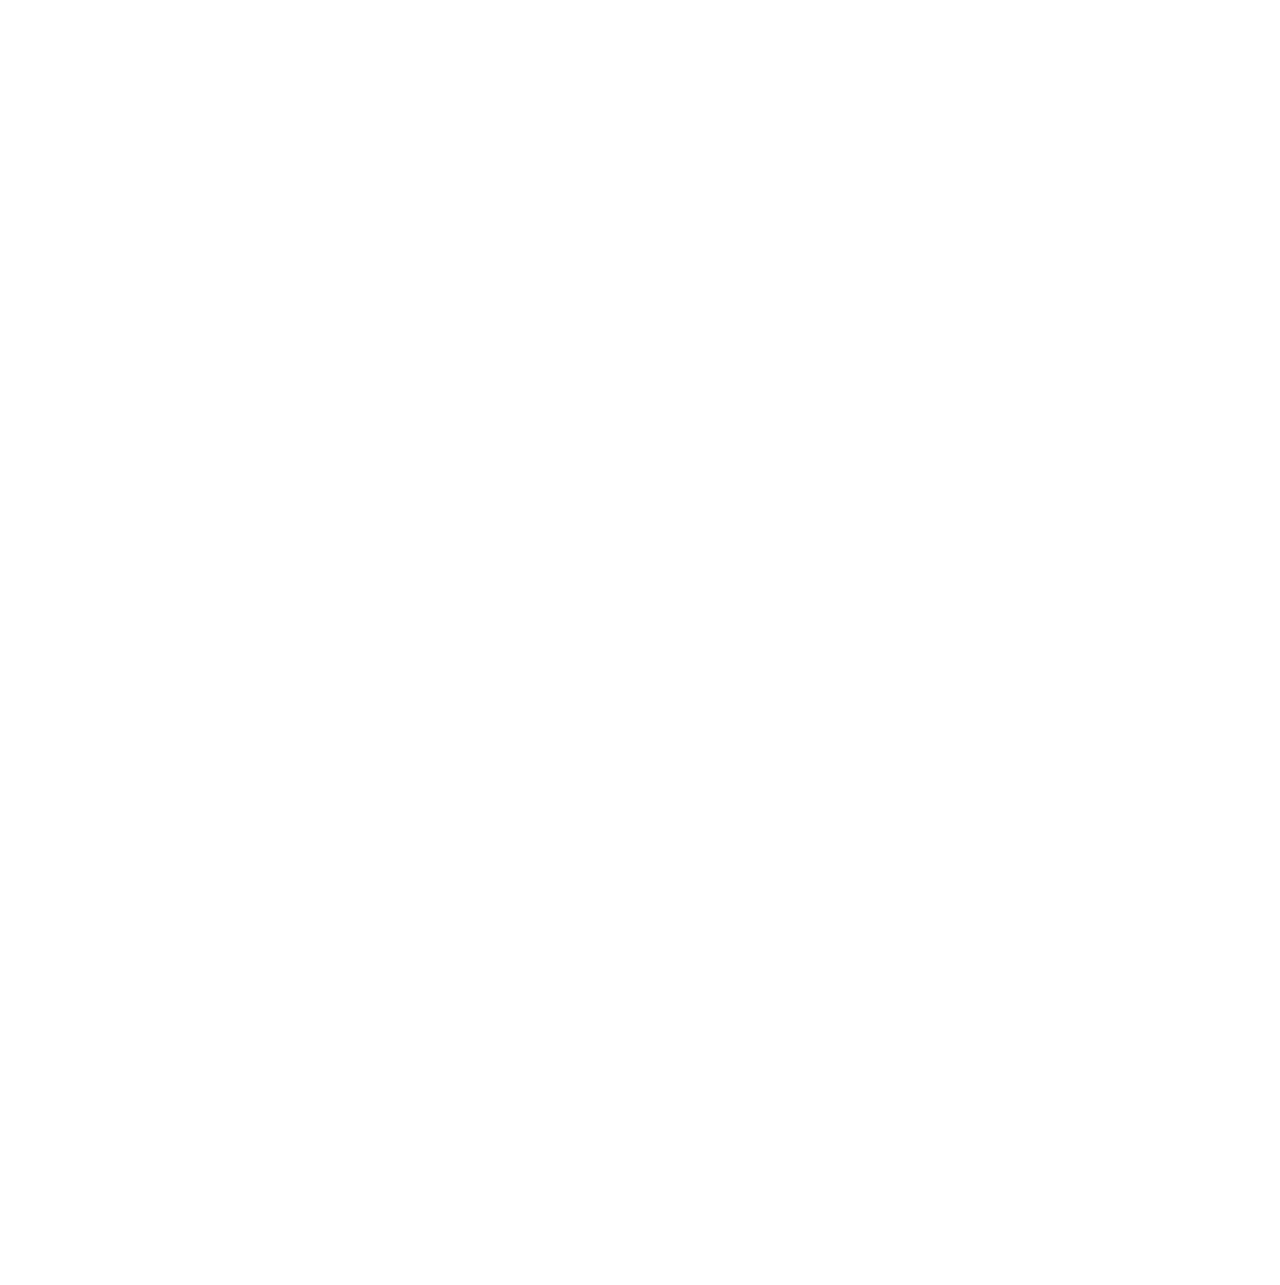
==== index.html @ 608d321c "Update index.html" ====
<html> 
    <iframe
      src="https://public.tableau.com/views/PlayerStats-Top5Leagues20192020/OnePlayerSummary?:language=en&:display_count=y&mobile=&:origin=viz_share_link" 
      width="1004" height="1269" frameborder="0">
    </iframe>
</html>
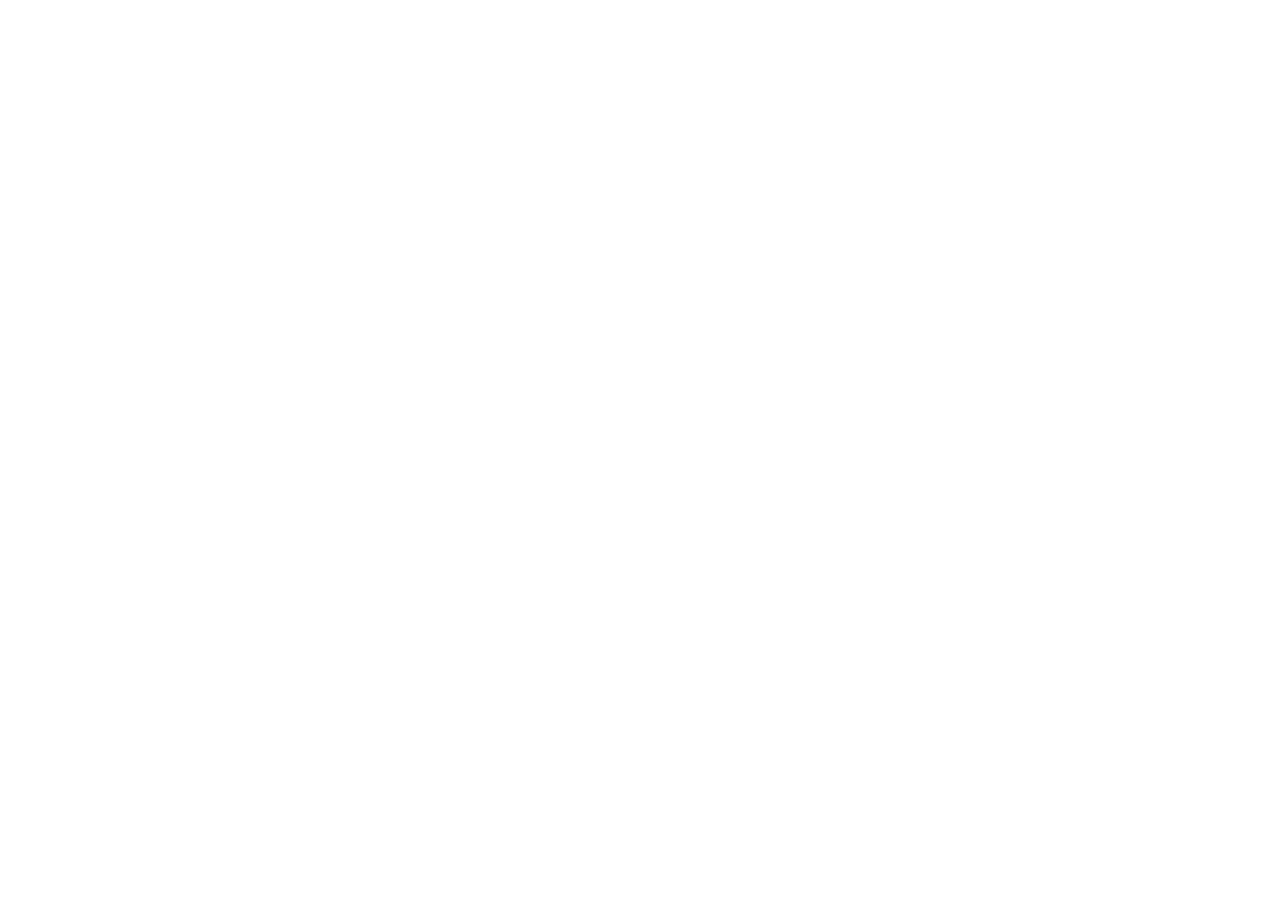
==== commit 9fe40041: "Update index.html" ====
--- a/index.html
+++ b/index.html
@@ -1,6 +1,6 @@
 <html> 
     <iframe
-      src="https://public.tableau.com/views/PlayerStats-Top5Leagues20192020/OnePlayerSummary?:language=en&:display_count=y&mobile=&:origin=viz_share_link" 
-      width="1004" height="1269" frameborder="0">
+        src="https://public.tableau.com/views/HarryPotterSpells_15978966010320/HarryPotterSpells?:language=en&:display_count=y&mobile=&:origin=viz_share_link"
+        width="1366" height="795" frameborder="0">
     </iframe>
 </html>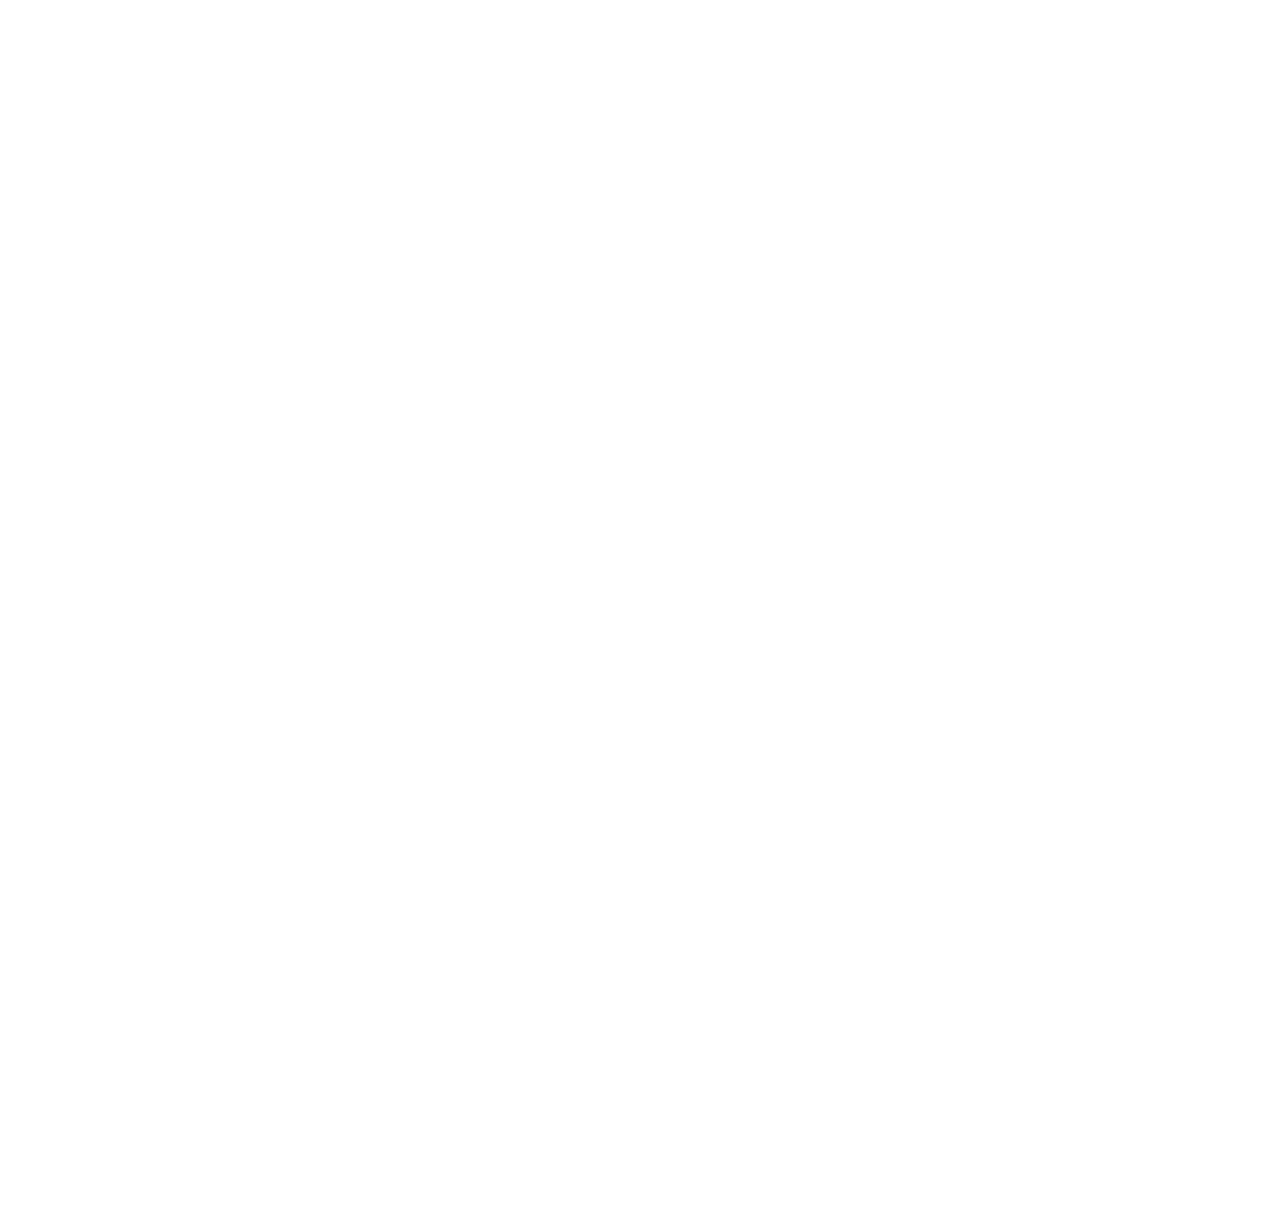
==== commit 00d97f80: "Update index.html" ====
--- a/index.html
+++ b/index.html
@@ -1,6 +1,6 @@
 <html> 
     <iframe
-        src="https://public.tableau.com/views/HarryPotterSpells_15978966010320/HarryPotterSpells?:language=en&:display_count=y&mobile=&:origin=viz_share_link"
-        width="1366" height="795" frameborder="0">
+      src="https://public.tableau.com/views/FCBarcelona/FCBarcelona?:language=en&:display_count=y&:origin=viz_share_link"
+       width="1654" height="1196" frameborder=0>
     </iframe>
 </html>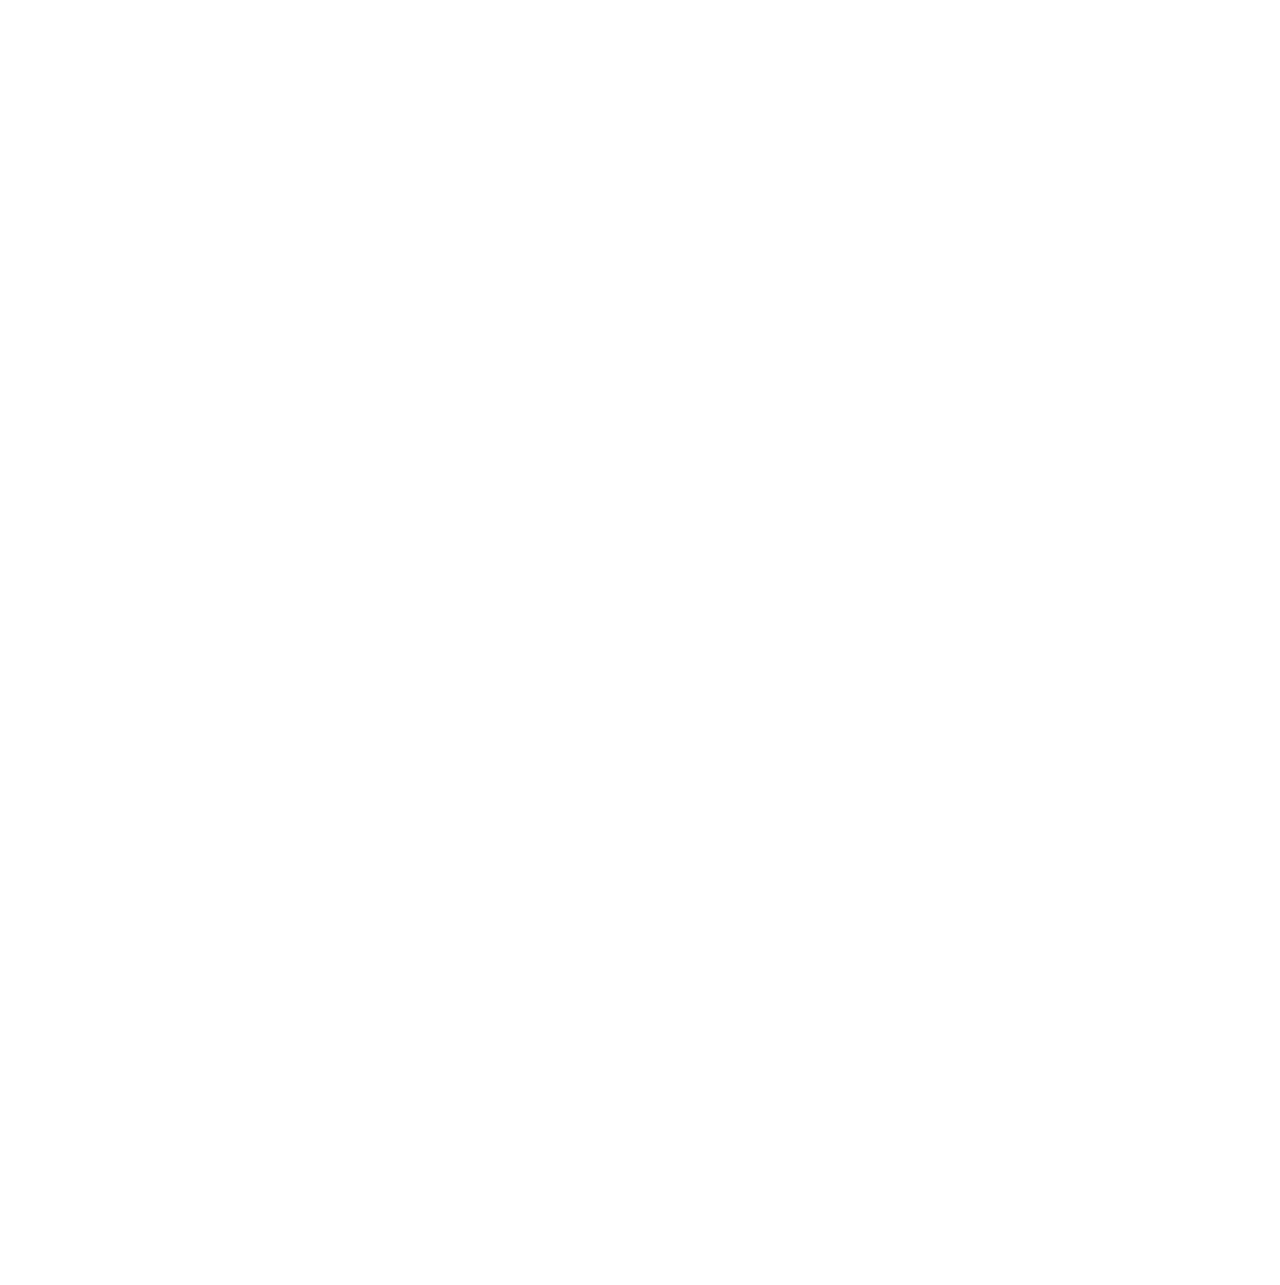
==== commit 5875df31: "Update index.html" ====
--- a/index.html
+++ b/index.html
@@ -1,6 +1,6 @@
 <html> 
     <iframe
-      src="https://public.tableau.com/views/FCBarcelona/FCBarcelona?:language=en&:display_count=y&:origin=viz_share_link"
-       width="1654" height="1196" frameborder=0>
+      src="https://public.tableau.com/views/ATaleof50Cities/ATaleof50Cities?:embed=y&:display_count=yes&:toolbar=no"
+       width="1004" height="1269" frameborder=0>
     </iframe>
 </html>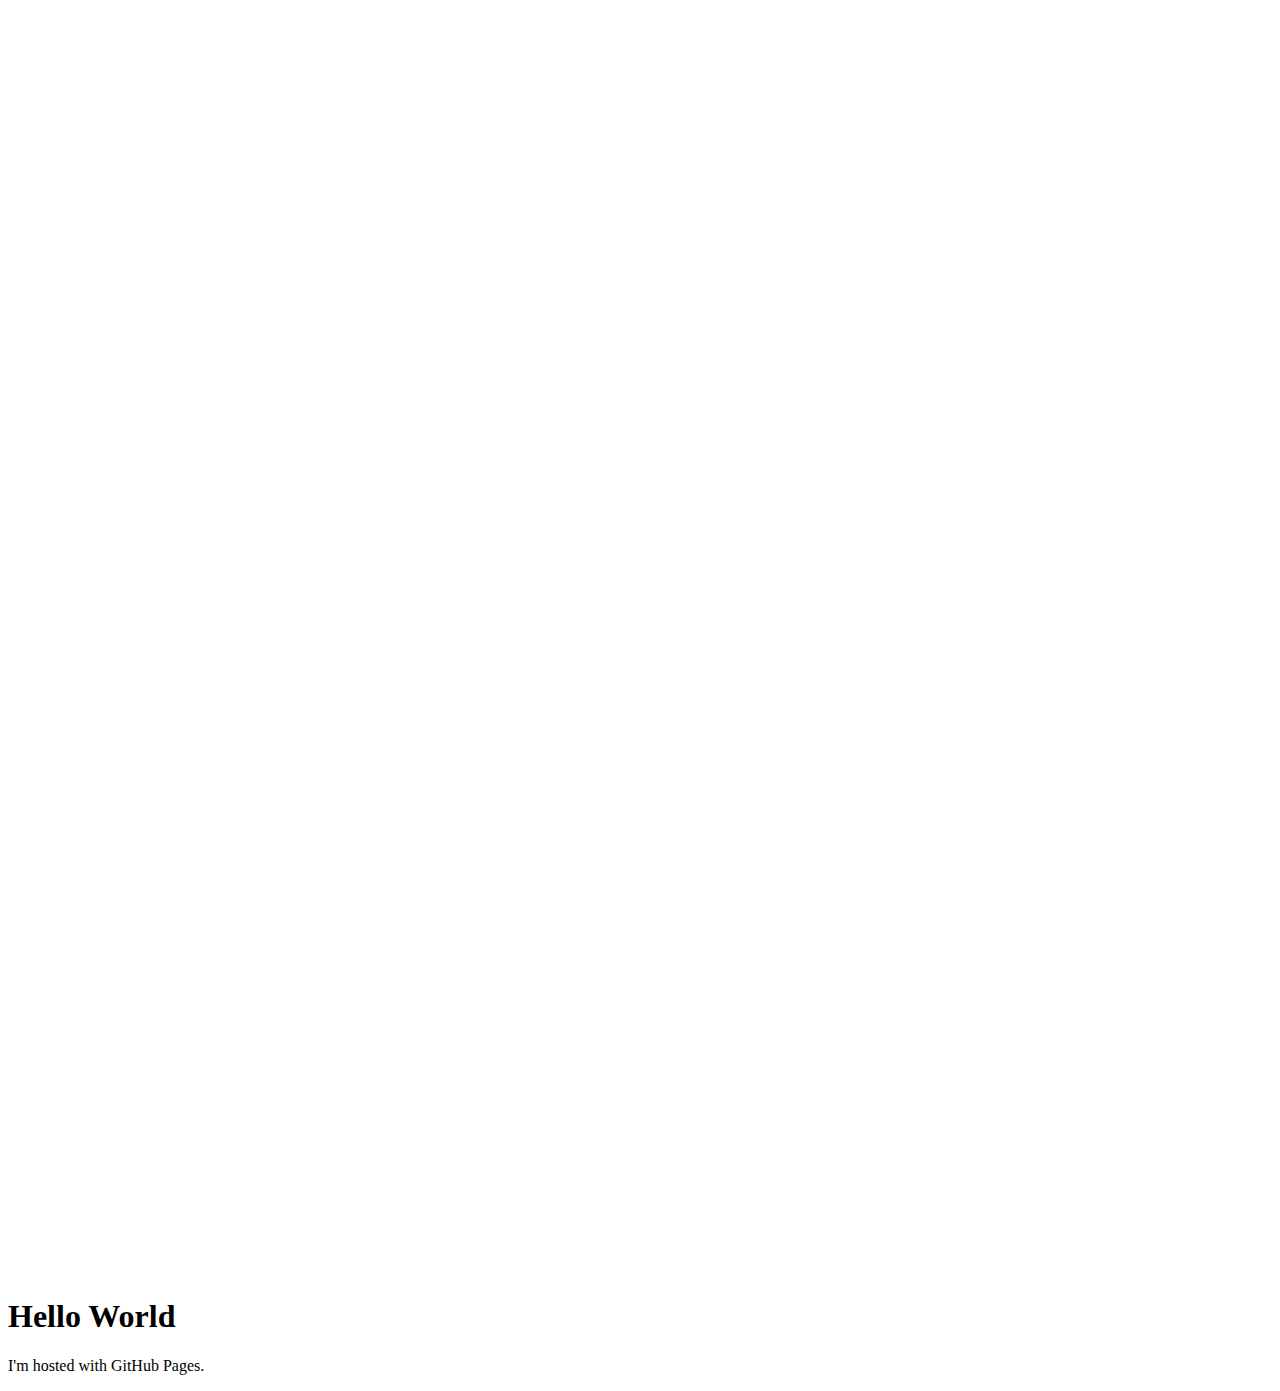
==== commit b3f0b376: "Update index.html" ====
--- a/index.html
+++ b/index.html
@@ -3,4 +3,8 @@
       src="https://public.tableau.com/views/ATaleof50Cities/ATaleof50Cities?:embed=y&:display_count=yes&:toolbar=no"
        width="1004" height="1269" frameborder=0>
     </iframe>
+    <body>
+      <h1>Hello World</h1>
+      <p>I'm hosted with GitHub Pages.</p>
+    </body>
 </html>